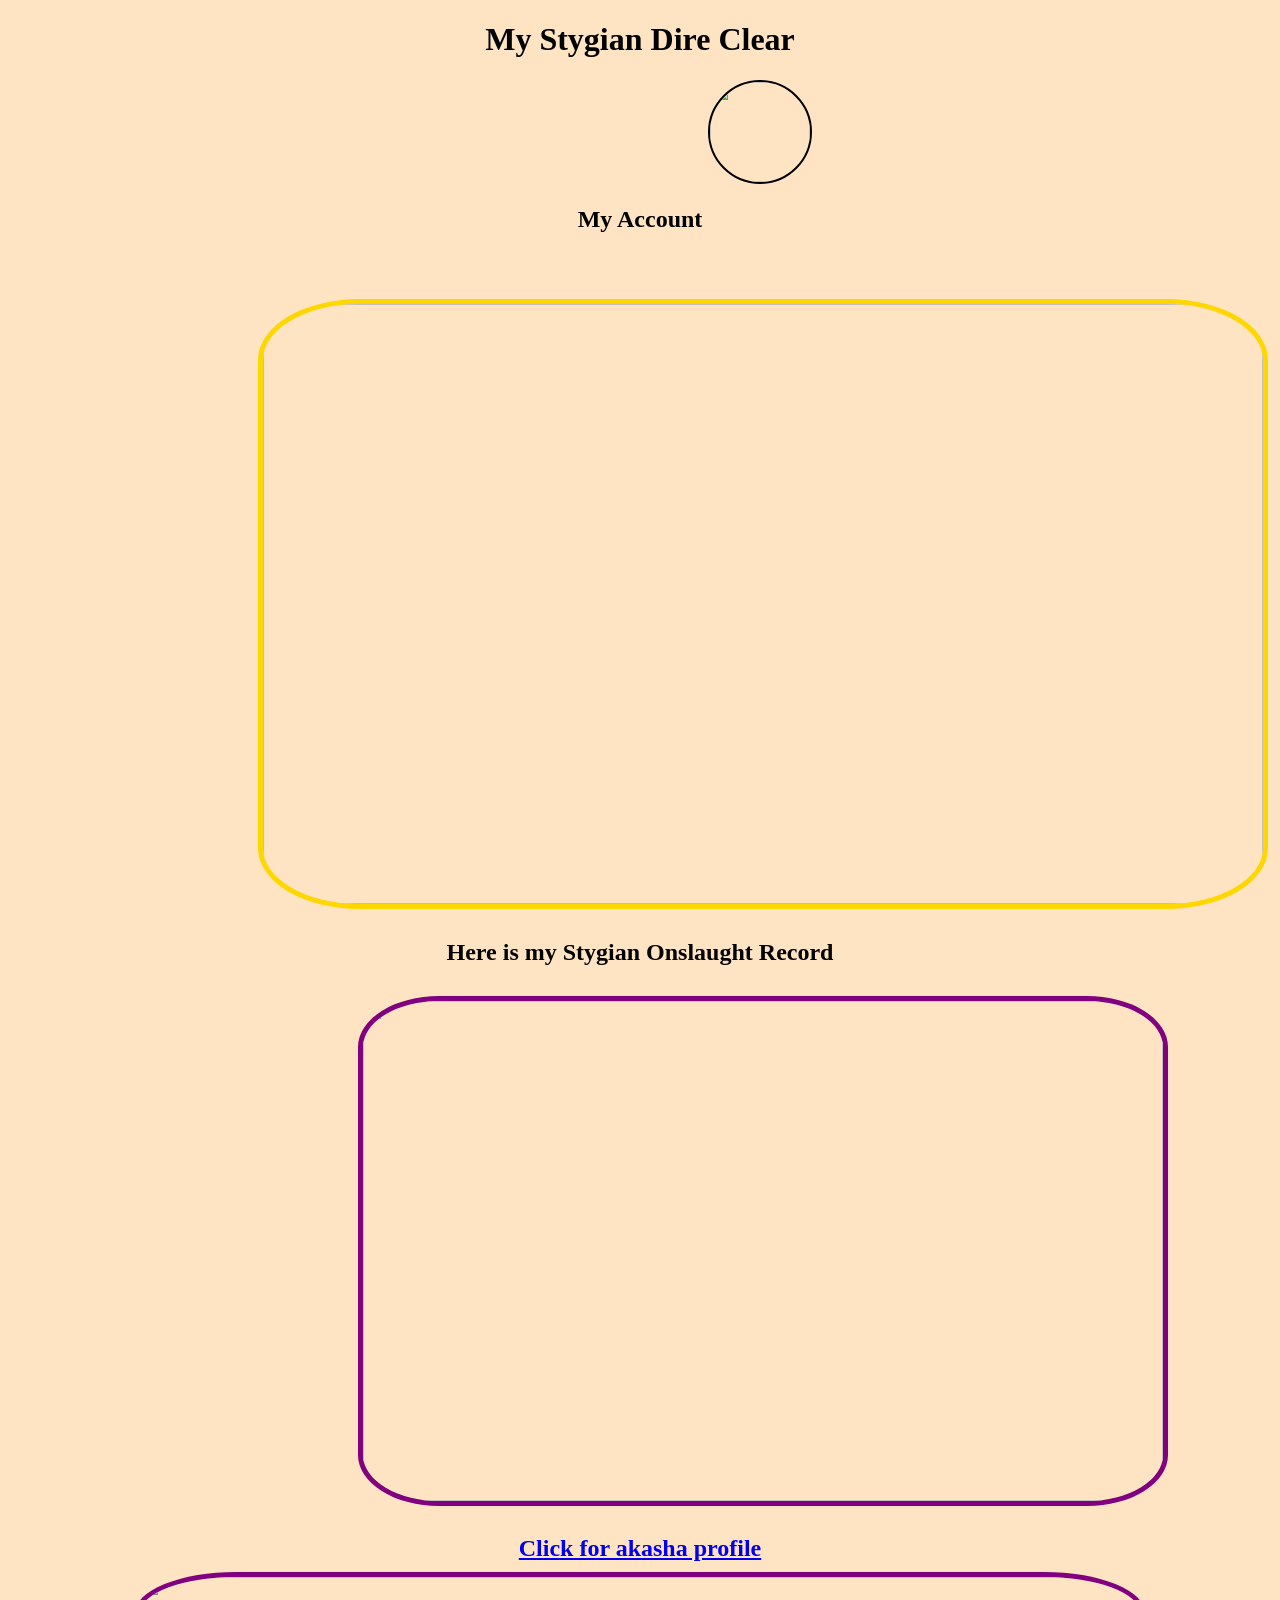
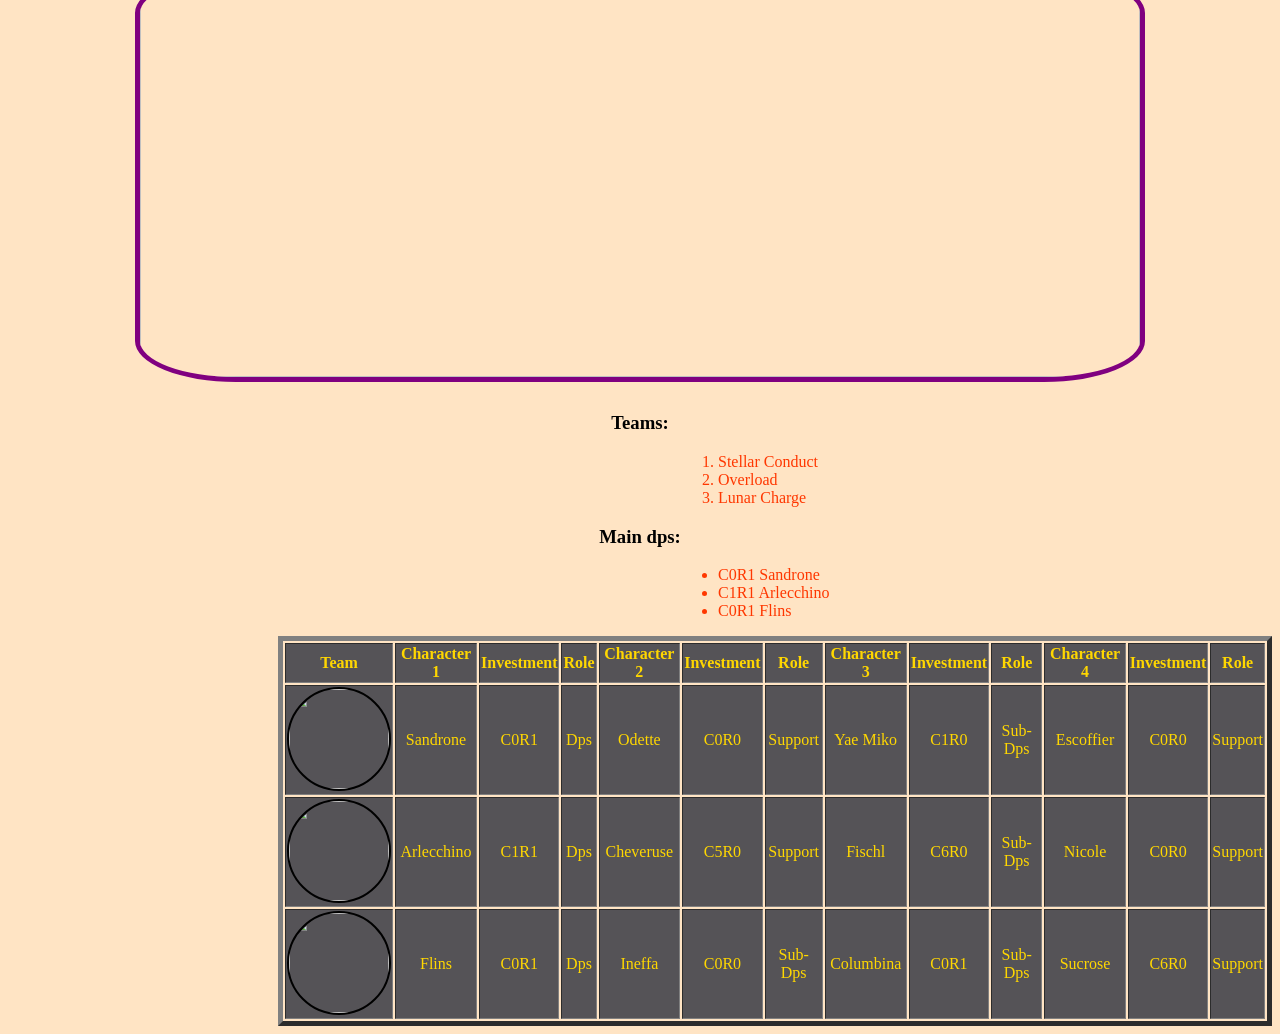
==== index.html @ 9f94decc "Second Commit" ====
<!DOCTYPE html>
<html lang="en">
<head>
    <meta charset="UTF-8">
    <meta name="viewport" content="width=device-width, initial-scale=1.0">
    <title>Document</title>
    <link rel="stylesheet" href="style.css">
</head>
<body>
    <h1>My Stygian Dire Clear</h1>
    <img src="https://encrypted-tbn0.gstatic.com/images?q=tbn:ANd9GcSyHv2dKqLAPKv6yegwRn_k9HNM6ANlSeNZUcGwHAmiSJcLCKFlZp2ZZKP5&s=10" alt="" id="STO">
    <h2 style="text-align: center;">My Account</h2><br>
    <br>
    <img src="C:\Users\Shreyas Buranpur\OneDrive\Videos\Captures\Genshin Impact 21-08-2026 22_38_162.png" alt="" id="seraph">
    <h2 style="text-align: center;">Here is my Stygian Onslaught Record</h2>
    <img src="D:\Nie day 1\Genshin Impact 21-08-2026 22_33_57.png" alt="" id="record">
    <br>
    <h2 style="text-align: center;"><a href="https://akasha.cv/profile/656649175">Click for akasha profile<br> <img src="C:\Users\Shreyas Buranpur\OneDrive\Pictures\Screenshots\Screenshot 2026-09-28 112141.png" alt="" id="aka"></a>
    </h2>
    <h3 style="text-align: center;">Teams:</h3>
<style>
  li {
    color: rgb(255, 55, 0); /* Changes both the text and the bullet to blue */
  }
</style>
    <ol>
    
        <li>Stellar Conduct </li>
        <li>Overload</li>
        <li>Lunar Charge</li>
    </ol>
    <h3 style="text-align: center;">Main dps:</h3>
    <ul>
        <li>C0R1 Sandrone</li>
        <li>C1R1 Arlecchino</li>
        <li>C0R1 Flins</li>
    </ul>
   <style type="text/css">
        table {
            color: rgb(55, 139, 143);
        }

        th,
        td {
            color:gold
        }

        tr {
            background-color: rgb(85, 83, 87);
        }
    </style>
    
    <table border="5">
        <tr>
            <th>Team</th>
            <th> Character 1 </th>
            <th> Investment </th>
            <th>Role</th>
            <th> Character 2 </th>
            <th>Investment</th>
            <th> Role </th>   
            <th> Character 3 </th>
            <th> Investment </th>
            <th>  Role   </th>
            <th> Character 4 </th>
            <th> Investment </th>
            <th> Role </th>            
        </tr>
        <tr>
            <td><a href="https://akasha.cv/profile/656649175?build=22e26aa4620be8c6bbeff72137c3524f"><img src="C:\Users\Shreyas Buranpur\OneDrive\Pictures\Screenshots\Screenshot 2026-09-28 143224.png" id="t1"></a></td>
            <td>Sandrone</td>
            <td>C0R1</td>
            <td>Dps</td>
            <td>Odette</td>
            <td>C0R0</td>
            <td>Support</td>
            <td>Yae Miko</td>
            <td>C1R0</td>
            <td>Sub-Dps</td>
            <td>Escoffier</td>
            <td>C0R0</td>
            <td>Support</td>
            
            
        </tr>
        <tr>
            <td><a href="https://akasha.cv/profile/656649175?build=83801a7c46f3f52ed832620dd3dffc4c"><img src="C:\Users\Shreyas Buranpur\OneDrive\Pictures\Screenshots\Screenshot 2026-09-28 143904.png" id="t2"></a></td>
            <td>Arlecchino</td>
            <td>C1R1</td>
            <td>Dps</td>
            <td>Cheveruse</td>
            <td>C5R0</td>
            <td>Support</td>
            <td>Fischl</td>
            <td>C6R0</td>
            <td>Sub-Dps</td>
            <td>Nicole</td>
            <td>C0R0</td>
            <td>Support</td>
            
        </tr>
        <tr>
            <td><a href="https://akasha.cv/profile/656649175?build=23360e23b4c0762a4845efb6354e7c1b"><img src="C:\Users\Shreyas Buranpur\OneDrive\Pictures\Screenshots\Screenshot 2026-09-28 143052.png" id="t3"></a></td>
            <td>Flins</td>
            <td>C0R1</td>
            <td>Dps</td>
            <td>Ineffa</td>
            <td>C0R0</td>
            <td>Sub-Dps</td>
            <td>Columbina</td>
            <td>C0R1</td>
            <td>Sub-Dps</td>
            <td>Sucrose</td>
            <td>C6R0</td>
            <td>Support</td>
            
        </tr>
    </table>
</body>
</html>
---- style.css ----
body{
    background-color: bisque;
}
#STO{
    height: 100px;
    width:100px;
    border: 2px solid black;
    border-radius: 50%;
    margin-left:700px;
}
#seraph{
    height: 600px;
    width: 1000px;
    border: 5px solid gold;
    border-top-left-radius: 10%;
    border-top-right-radius: 10%;
    border-bottom-left-radius: 10%;
    border-bottom-right-radius: 10%;
    margin: 10px;
    margin-left:250px;
}
#record{
    height: 500px;
    width: 800px;
    border: 5px solid purple;
    border-top-left-radius: 10%;
    border-top-right-radius: 10%;
    border-bottom-left-radius: 10%;
    border-bottom-right-radius: 10%;
    margin: 10px;
    margin-left:350px;
}

#t1{
    height: 100px;
    width:100px;
    border: 2px solid black;
    border-radius: 50%;
    
}
#t2{
    height: 100px;
    width:100px;
    border: 2px solid black;
    border-radius: 50%;
    
}
#t3{
    height: 100px;
    width:100px;
    border: 2px solid black;
    border-radius: 50%;
    
}
#t1:hover{
    background-color: beige;
    box-shadow: 10px 10px 10px rgb(35, 143, 194);
}
#t2:hover{
    background-color: rgb(217, 4, 4);
    box-shadow: 10px 10px 10px rgb(207, 10, 10);
}
#t3:hover{
    background-color: rgb(177, 76, 224);
    box-shadow: 10px 10px 10px rgb(177, 76, 224);
}
h1 {
  text-align: center;
}
form{
    width: 350px;
    min-height: 100vh;
    display: flex;
    flex-direction: column;
    justify-content: center;
    align-items: center;
    font-family: sans-serif;
    gap:10px;
    background-color: blanchedalmond;
    backdrop-filter: blur(10px);
}
input{
    width: 80%;
    box-sizing: border-box;
    padding: 14px 16px;
    background-color: blanchedalmond;
    transition: 0.3s ease;
}
button{
    padding:10px;
    font-weight:bold;
    cursor: pointer;
}
table{
    text-align: center;
    margin-left: 270px;
}
li{
    margin-left: 670px;
}
#aka{
    height: 400px;
    width: 1000px;
    border: 5px solid purple;
    border-top-left-radius: 10%;
    border-top-right-radius: 10%;
    border-bottom-left-radius: 10%;
    border-bottom-right-radius: 10%;
    margin: 10px;
}
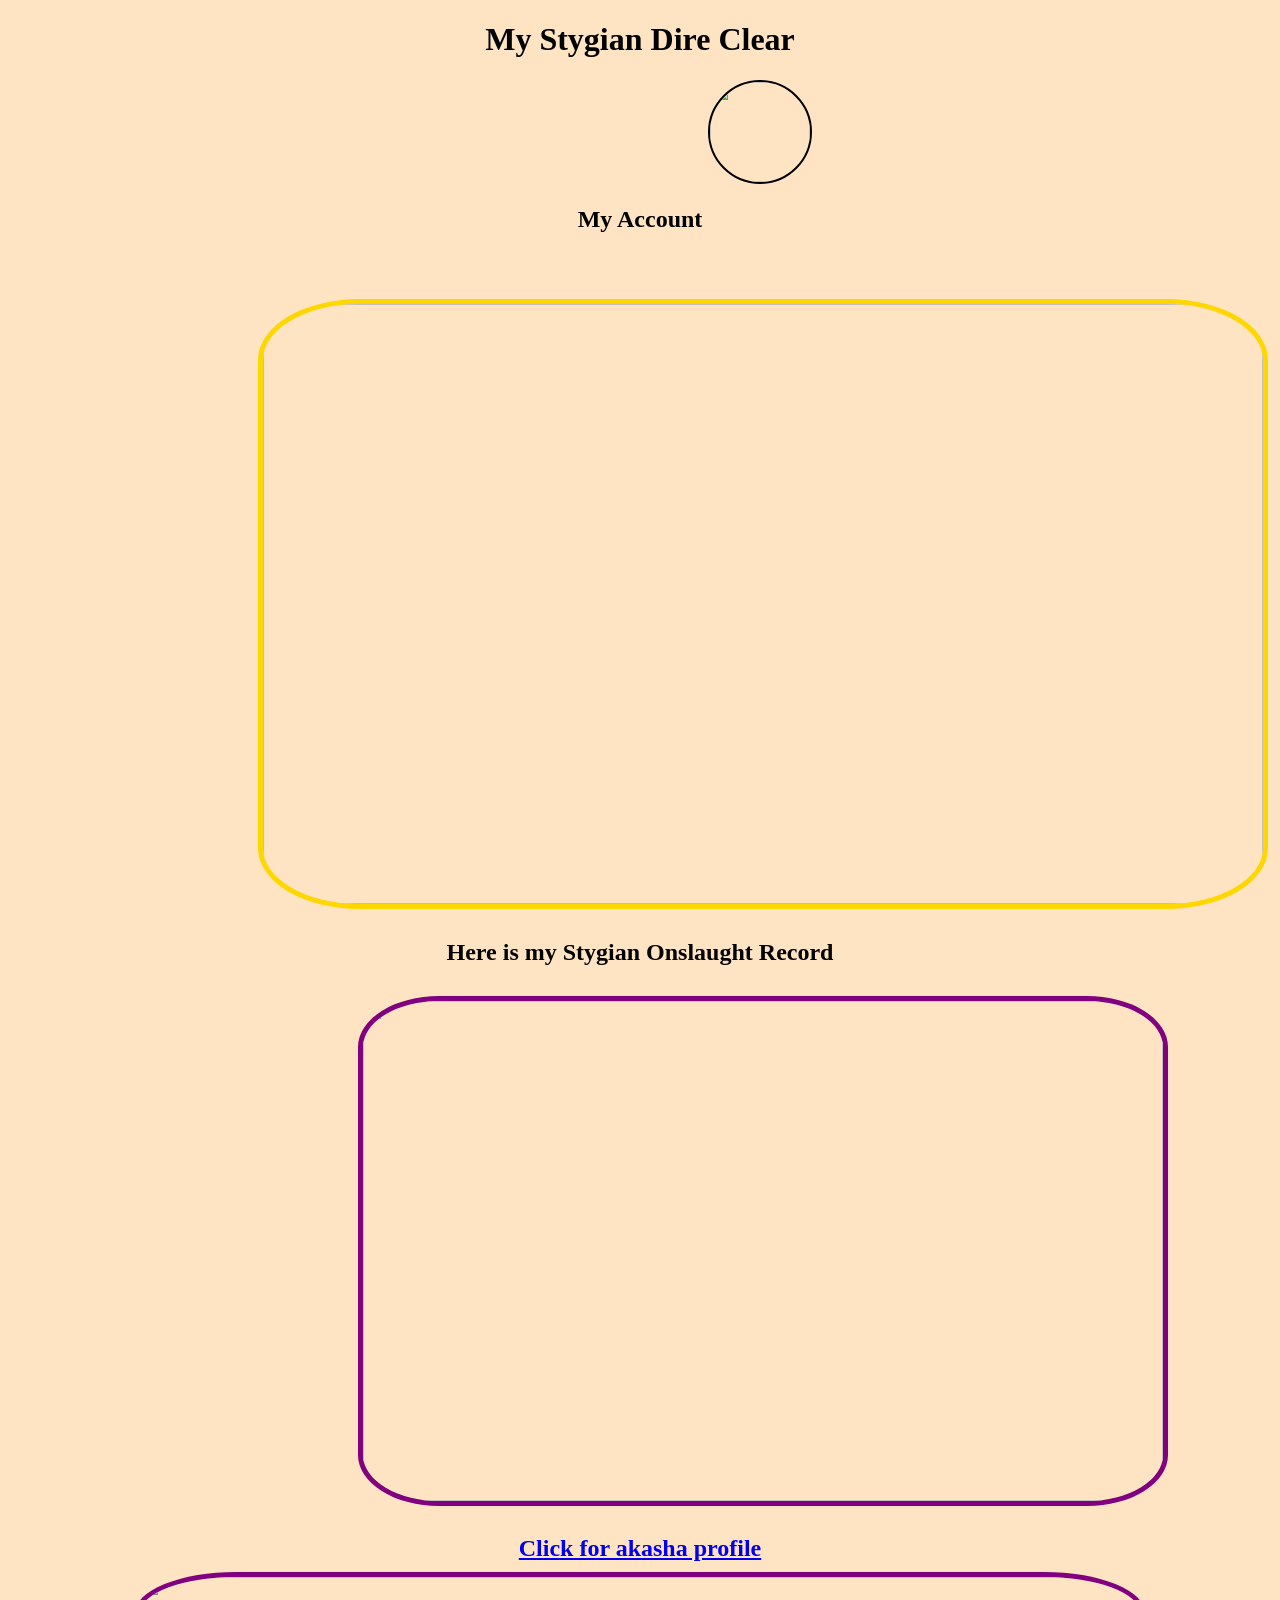
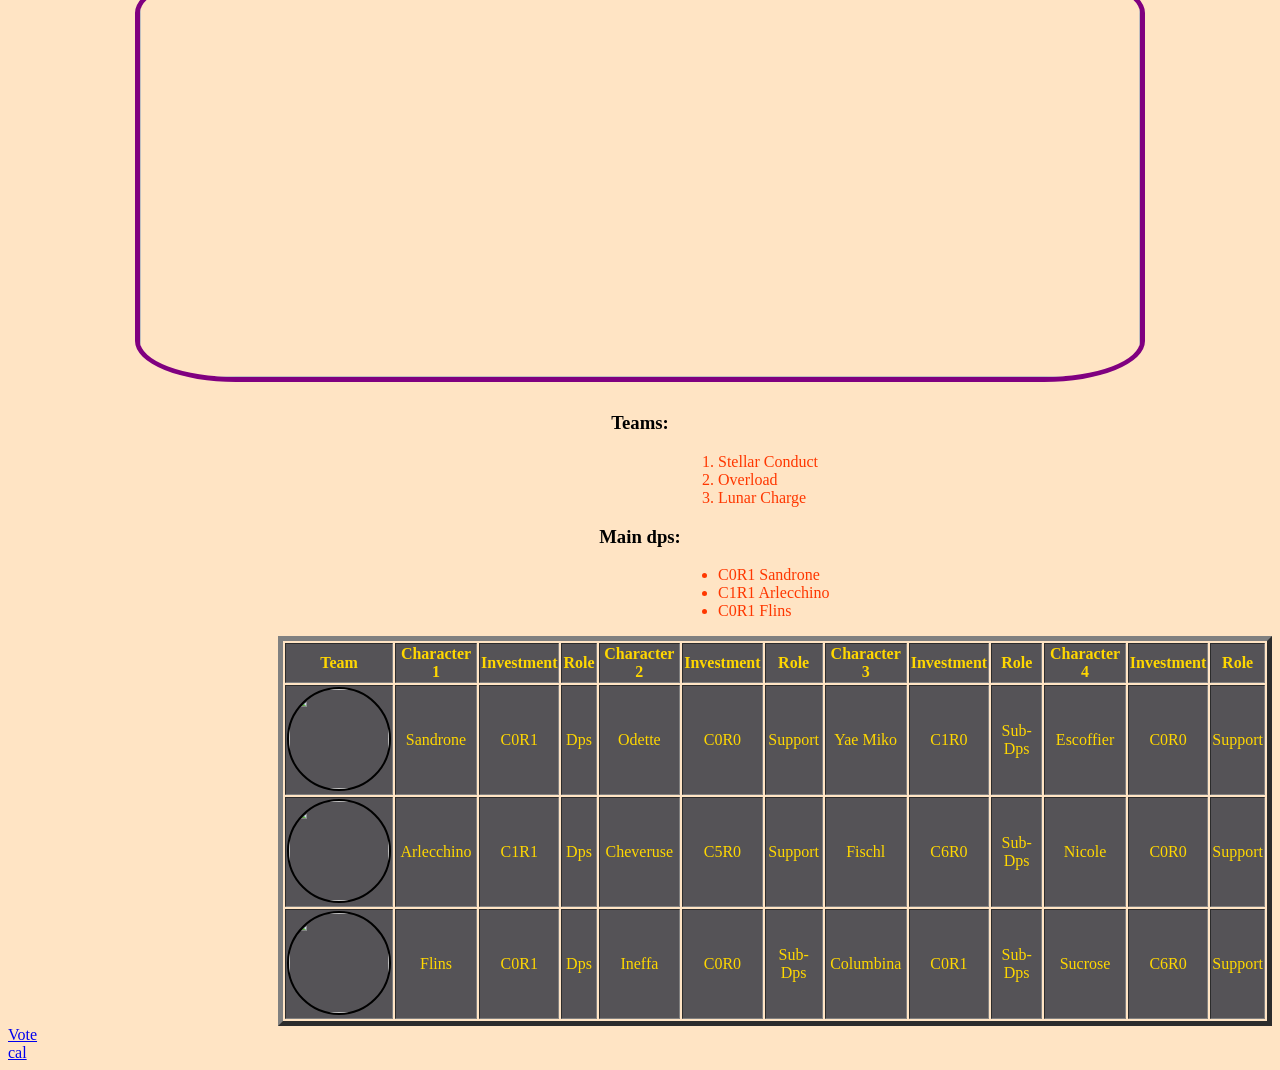
==== commit 70385ae0: "3rd commit" ====
--- a/index.html
+++ b/index.html
@@ -116,5 +116,8 @@
             
         </tr>
     </table>
+    <a href="vote.html">Vote</a><br>
+    <a href="cal.html">cal</a>
+
 </body>
 </html>
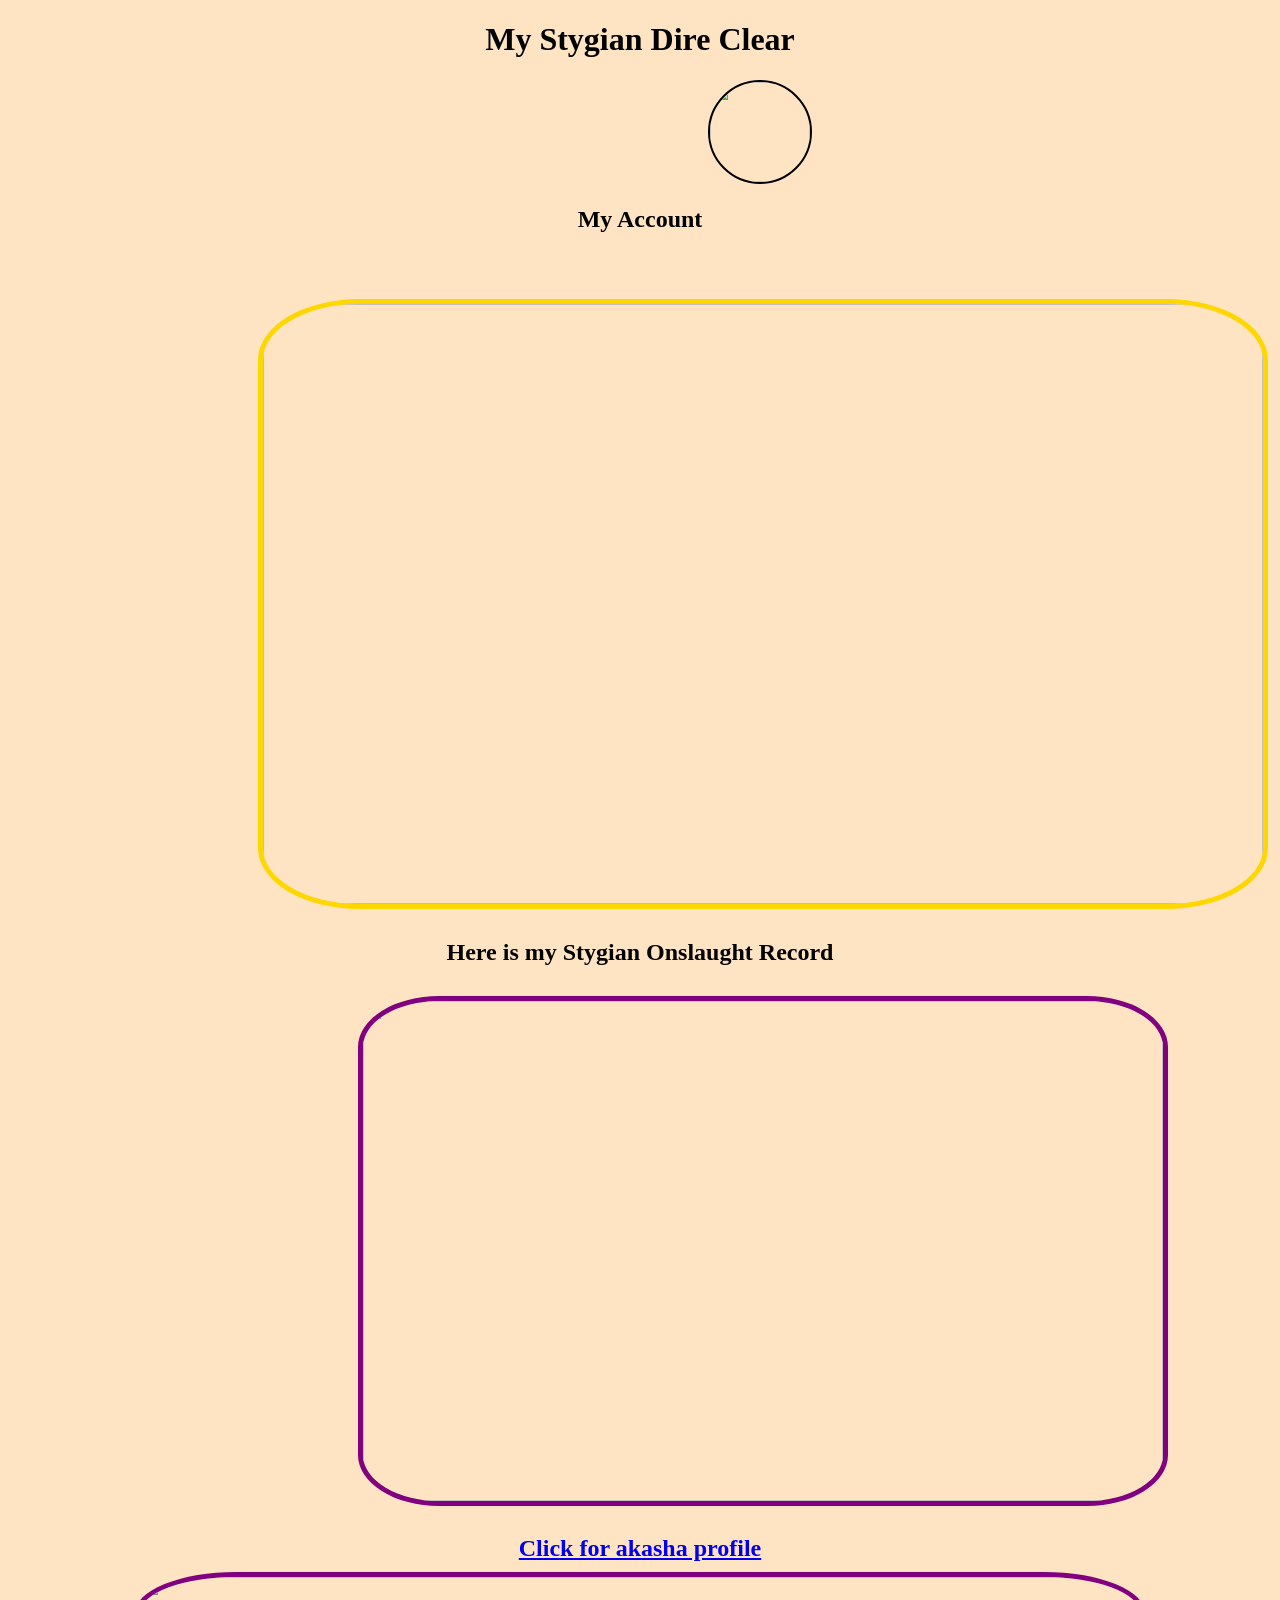
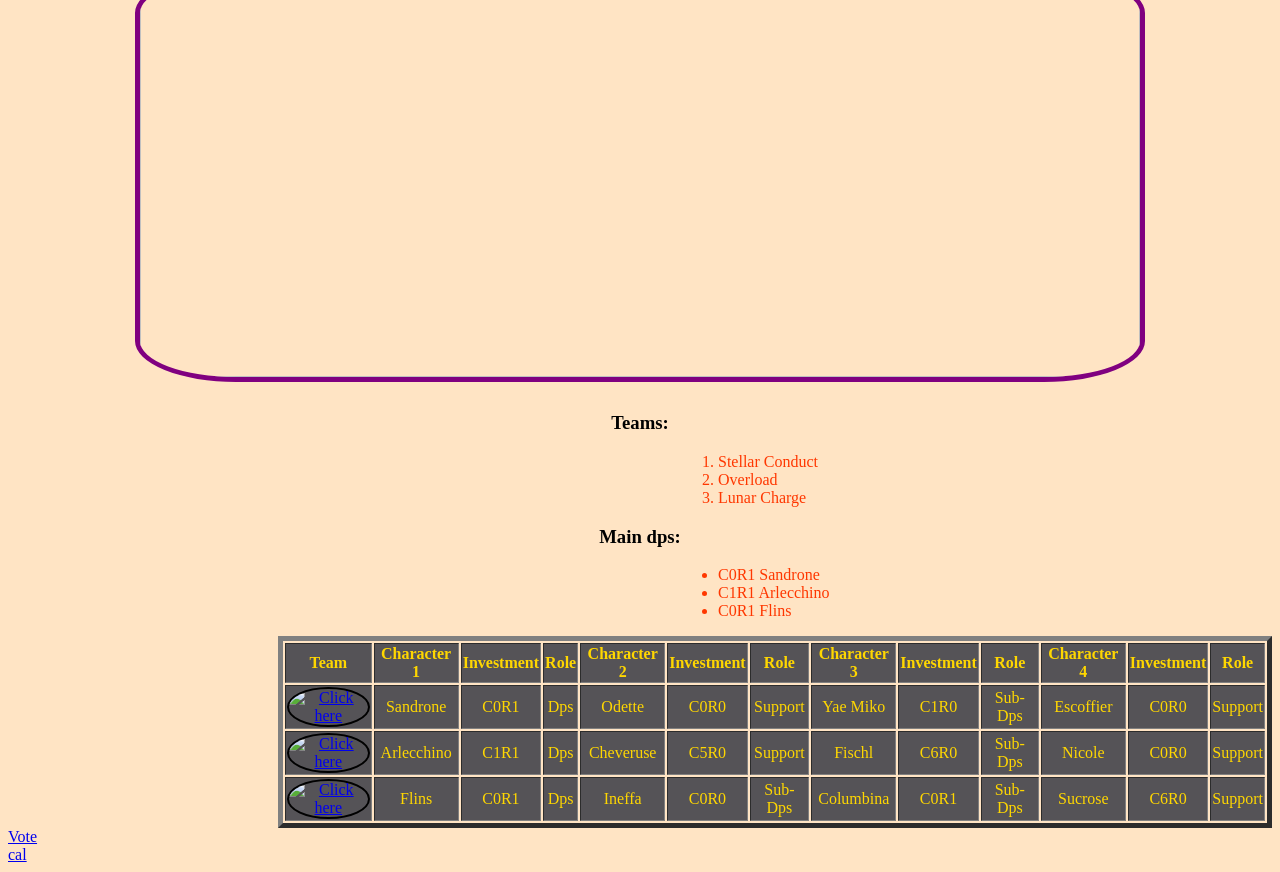
==== commit 408850ab: "4th" ====
--- a/index.html
+++ b/index.html
@@ -67,7 +67,7 @@
             <th> Role </th>            
         </tr>
         <tr>
-            <td><a href="https://akasha.cv/profile/656649175?build=22e26aa4620be8c6bbeff72137c3524f"><img src="C:\Users\Shreyas Buranpur\OneDrive\Pictures\Screenshots\Screenshot 2026-09-28 143224.png" id="t1"></a></td>
+            <td><a href="https://akasha.cv/profile/656649175?build=22e26aa4620be8c6bbeff72137c3524f"><img src="C:\Users\Shreyas Buranpur\OneDrive\Pictures\Screenshots\Screenshot 2026-09-28 143224.png" alt="Click here" id="t1"></a></td>
             <td>Sandrone</td>
             <td>C0R1</td>
             <td>Dps</td>
@@ -84,7 +84,7 @@
             
         </tr>
         <tr>
-            <td><a href="https://akasha.cv/profile/656649175?build=83801a7c46f3f52ed832620dd3dffc4c"><img src="C:\Users\Shreyas Buranpur\OneDrive\Pictures\Screenshots\Screenshot 2026-09-28 143904.png" id="t2"></a></td>
+            <td><a href="https://akasha.cv/profile/656649175?build=83801a7c46f3f52ed832620dd3dffc4c"><img src="C:\Users\Shreyas Buranpur\OneDrive\Pictures\Screenshots\Screenshot 2026-09-28 143904.png" alt="Click here" id="t2"></a></td>
             <td>Arlecchino</td>
             <td>C1R1</td>
             <td>Dps</td>
@@ -100,7 +100,7 @@
             
         </tr>
         <tr>
-            <td><a href="https://akasha.cv/profile/656649175?build=23360e23b4c0762a4845efb6354e7c1b"><img src="C:\Users\Shreyas Buranpur\OneDrive\Pictures\Screenshots\Screenshot 2026-09-28 143052.png" id="t3"></a></td>
+            <td><a href="https://akasha.cv/profile/656649175?build=23360e23b4c0762a4845efb6354e7c1b"><img src="C:\Users\Shreyas Buranpur\OneDrive\Pictures\Screenshots\Screenshot 2026-09-28 143052.png" alt="Click here" id="t3"></a></td>
             <td>Flins</td>
             <td>C0R1</td>
             <td>Dps</td>
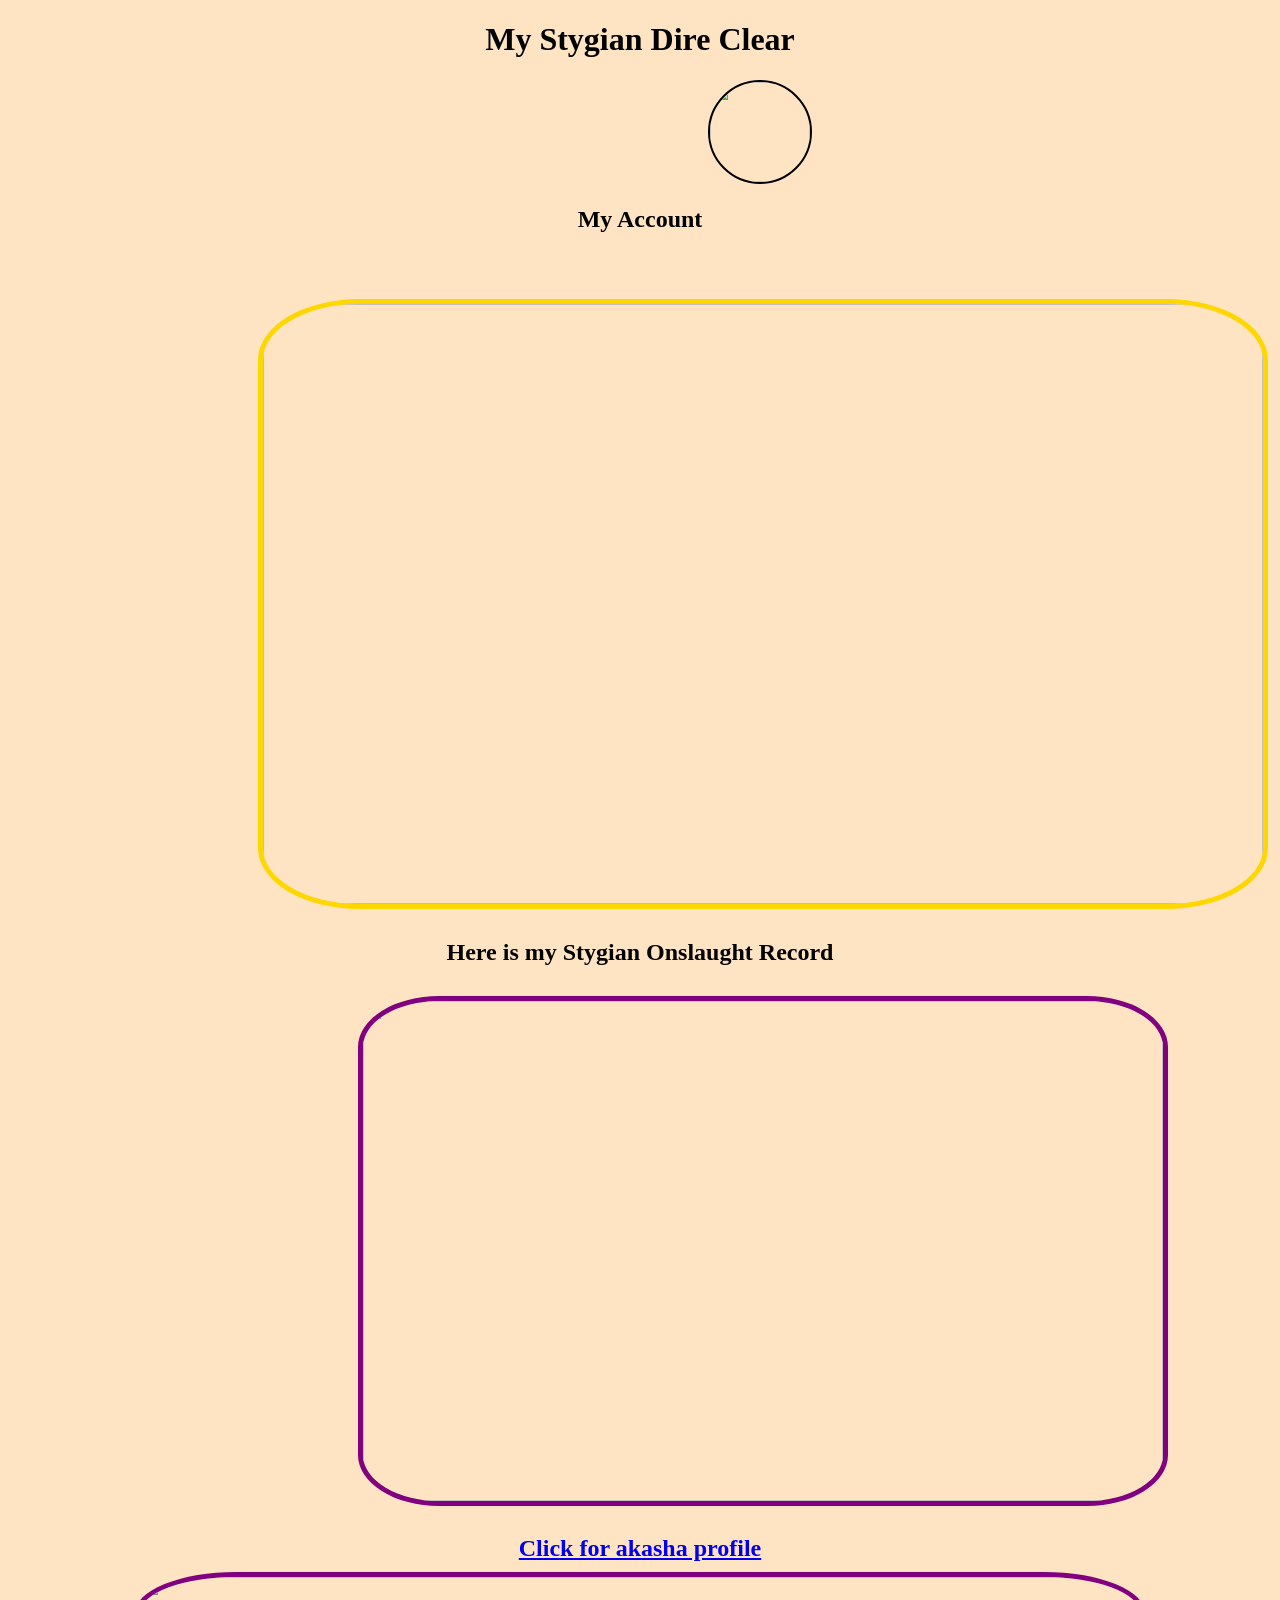
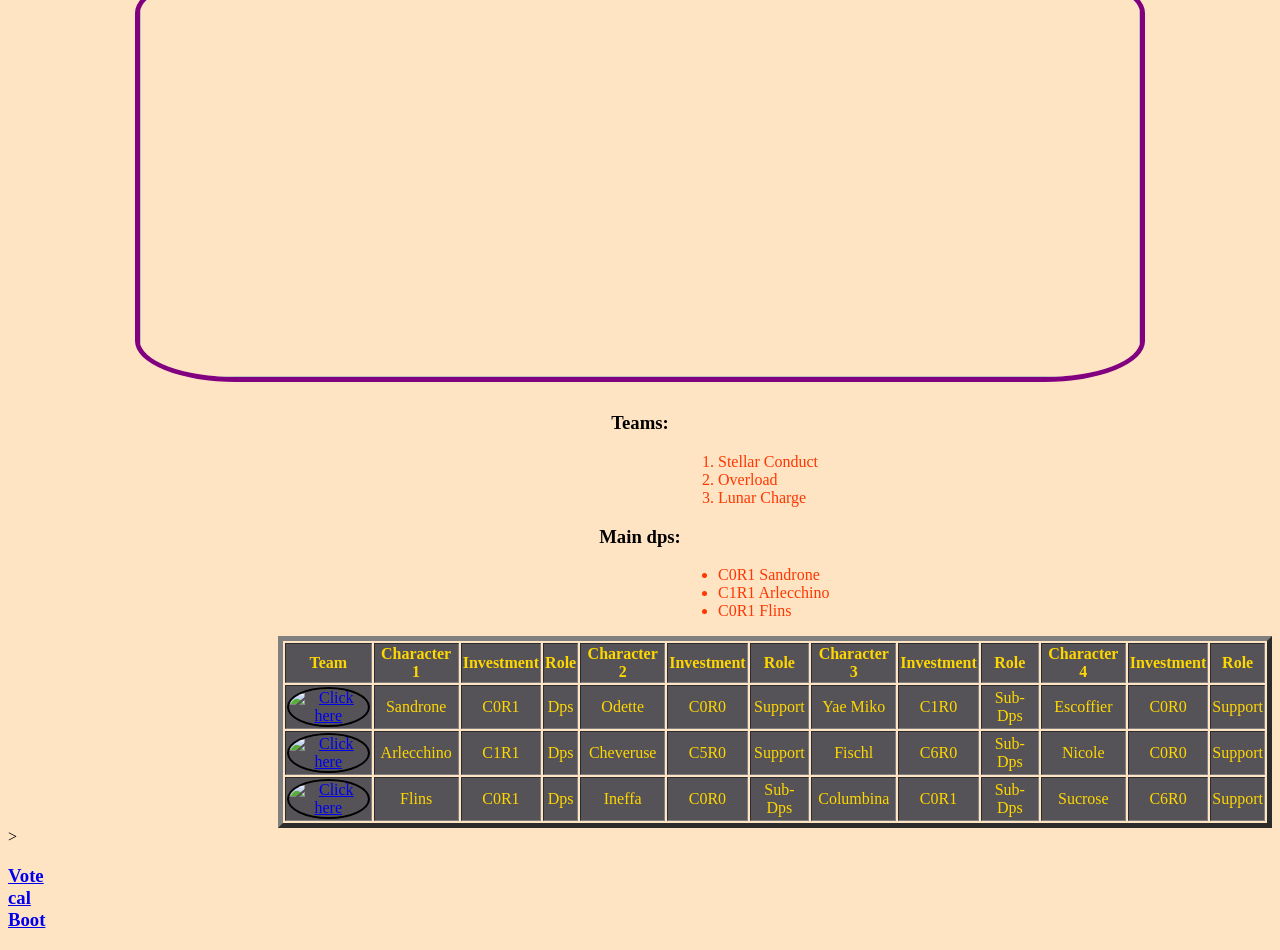
==== commit 77d4cde9: "Added images and boot" ====
--- a/index.html
+++ b/index.html
@@ -116,8 +116,10 @@
             
         </tr>
     </table>
-    <a href="vote.html">Vote</a><br>
-    <a href="cal.html">cal</a>
+    ><h3><a href="vote.html">Vote</a><br>
+    <a href="cal.html">cal</a><br>
+    <a href="info.html">Boot</a></h3>
+
 
 </body>
 </html>
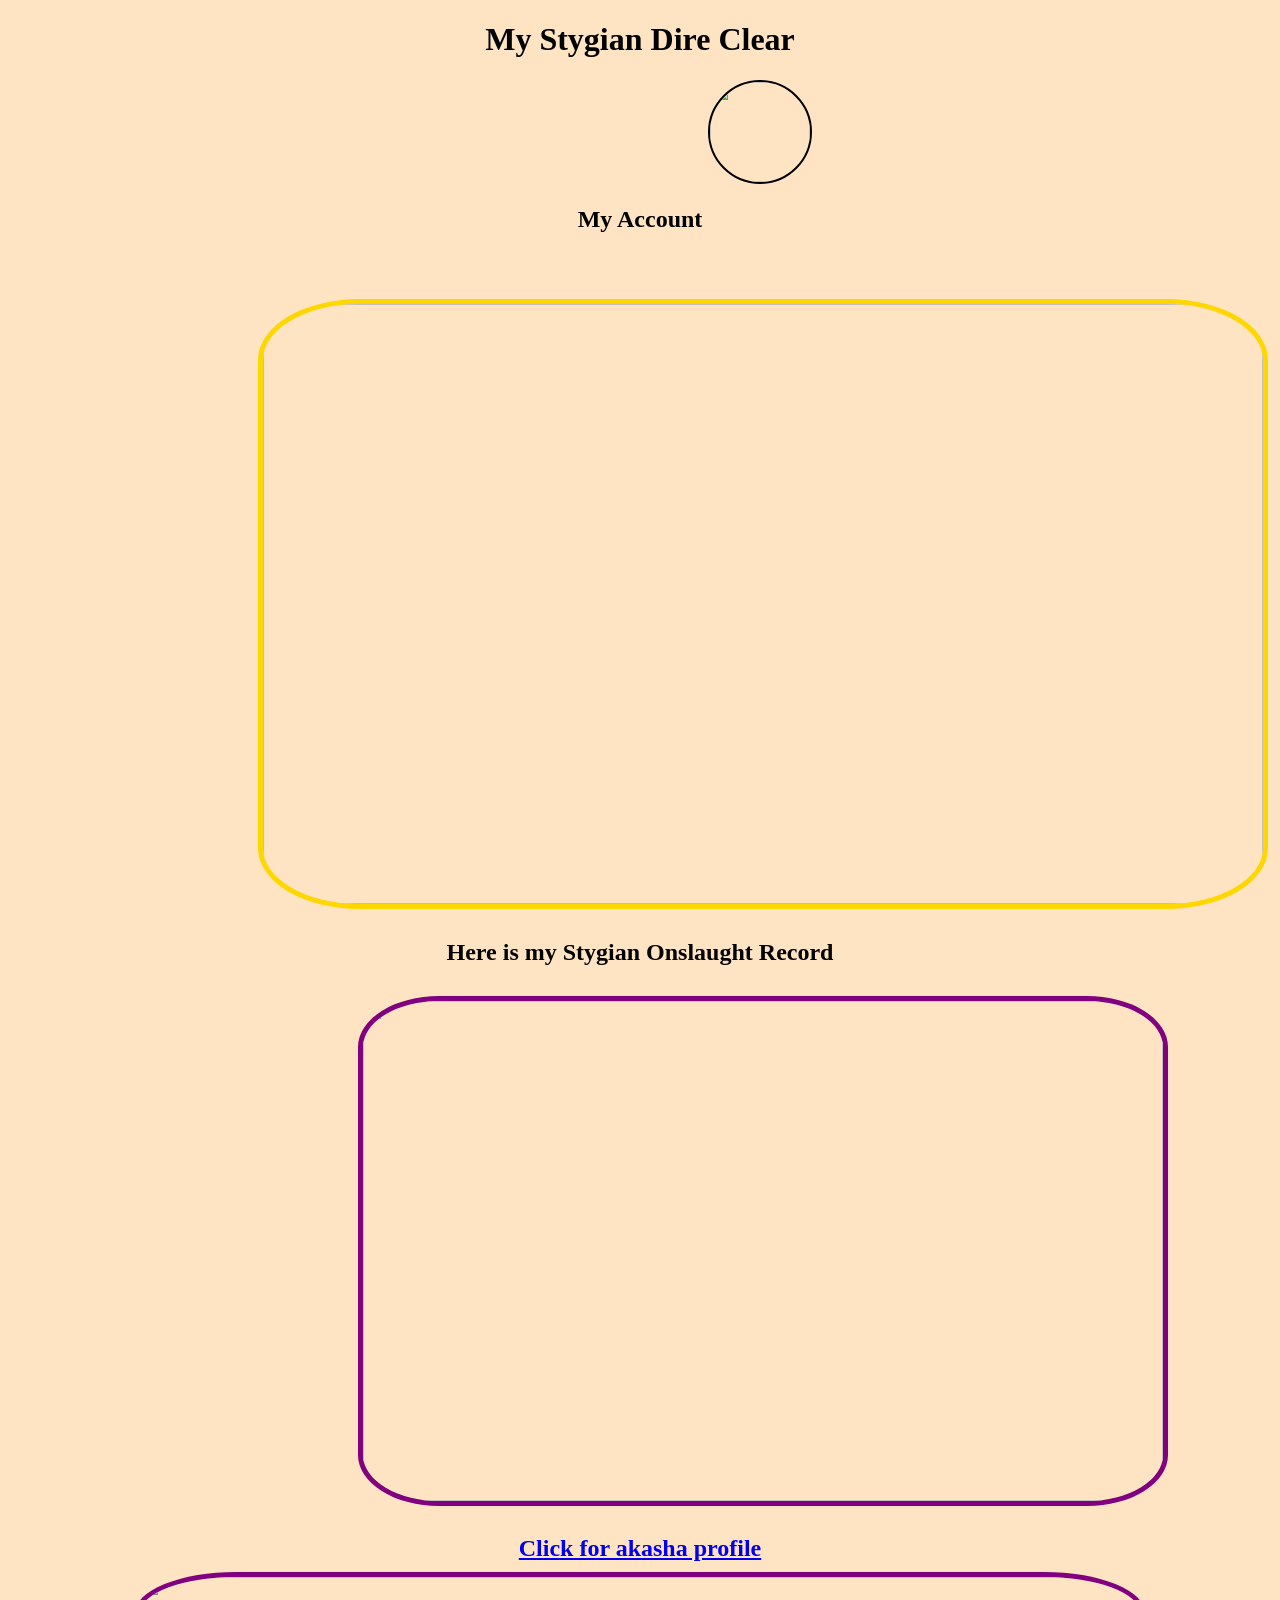
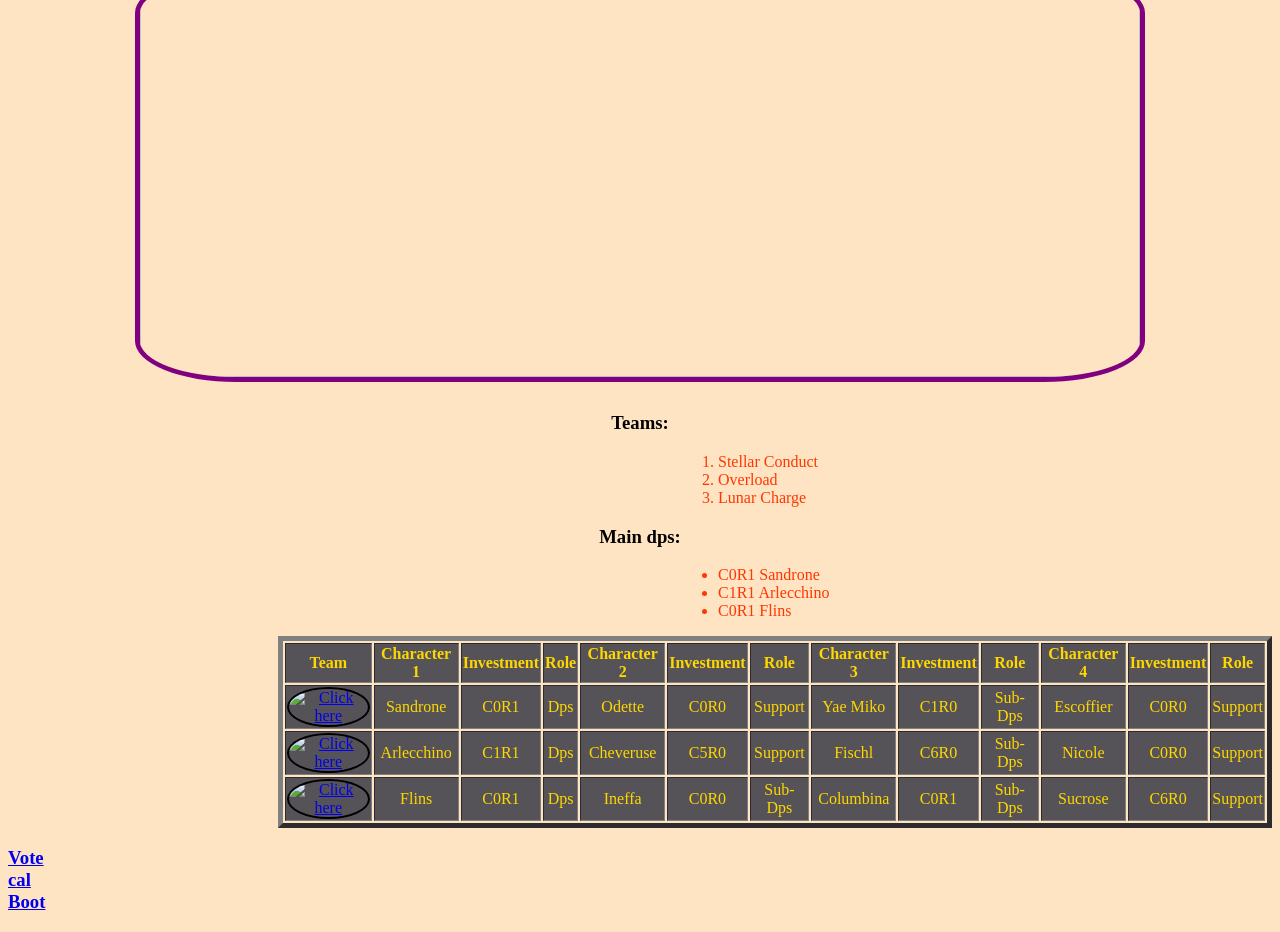
==== commit 0efb8091: "cap I" ====
--- a/index.html
+++ b/index.html
@@ -11,11 +11,11 @@
     <img src="https://encrypted-tbn0.gstatic.com/images?q=tbn:ANd9GcSyHv2dKqLAPKv6yegwRn_k9HNM6ANlSeNZUcGwHAmiSJcLCKFlZp2ZZKP5&s=10" alt="" id="STO">
     <h2 style="text-align: center;">My Account</h2><br>
     <br>
-    <img src="C:\Users\Shreyas Buranpur\OneDrive\Videos\Captures\Genshin Impact 21-08-2026 22_38_162.png" alt="" id="seraph">
+    <img src="https://github.com/Searph-S0708023/Nie-day-1/blob/main/Profile.png?raw=true" alt="" id="seraph">
     <h2 style="text-align: center;">Here is my Stygian Onslaught Record</h2>
-    <img src="D:\Nie day 1\Genshin Impact 21-08-2026 22_33_57.png" alt="" id="record">
+    <img src="https://github.com/Searph-S0708023/Nie-day-1/blob/main/Record.png?raw=true" alt="" id="record">
     <br>
-    <h2 style="text-align: center;"><a href="https://akasha.cv/profile/656649175">Click for akasha profile<br> <img src="C:\Users\Shreyas Buranpur\OneDrive\Pictures\Screenshots\Screenshot 2026-09-28 112141.png" alt="" id="aka"></a>
+    <h2 style="text-align: center;"><a href="https://akasha.cv/profile/656649175">Click for akasha profile<br> <img src="https://github.com/Searph-S0708023/Nie-day-1/blob/main/Aka.png?raw=true" alt="" id="aka"></a>
     </h2>
     <h3 style="text-align: center;">Teams:</h3>
 <style>
@@ -67,7 +67,7 @@
             <th> Role </th>            
         </tr>
         <tr>
-            <td><a href="https://akasha.cv/profile/656649175?build=22e26aa4620be8c6bbeff72137c3524f"><img src="C:\Users\Shreyas Buranpur\OneDrive\Pictures\Screenshots\Screenshot 2026-09-28 143224.png" alt="Click here" id="t1"></a></td>
+            <td><a href="https://akasha.cv/profile/656649175?build=22e26aa4620be8c6bbeff72137c3524f"><img src="https://github.com/Searph-S0708023/Nie-day-1/blob/main/Sand.png?raw=true" alt="Click here" id="t1"></a></td>
             <td>Sandrone</td>
             <td>C0R1</td>
             <td>Dps</td>
@@ -84,7 +84,7 @@
             
         </tr>
         <tr>
-            <td><a href="https://akasha.cv/profile/656649175?build=83801a7c46f3f52ed832620dd3dffc4c"><img src="C:\Users\Shreyas Buranpur\OneDrive\Pictures\Screenshots\Screenshot 2026-09-28 143904.png" alt="Click here" id="t2"></a></td>
+            <td><a href="https://akasha.cv/profile/656649175?build=83801a7c46f3f52ed832620dd3dffc4c"><img src="https://github.com/Searph-S0708023/Nie-day-1/blob/main/Arle.png?raw=true" alt="Click here" id="t2"></a></td>
             <td>Arlecchino</td>
             <td>C1R1</td>
             <td>Dps</td>
@@ -100,7 +100,7 @@
             
         </tr>
         <tr>
-            <td><a href="https://akasha.cv/profile/656649175?build=23360e23b4c0762a4845efb6354e7c1b"><img src="C:\Users\Shreyas Buranpur\OneDrive\Pictures\Screenshots\Screenshot 2026-09-28 143052.png" alt="Click here" id="t3"></a></td>
+            <td><a href="https://akasha.cv/profile/656649175?build=23360e23b4c0762a4845efb6354e7c1b"><img src="https://github.com/Searph-S0708023/Nie-day-1/blob/main/Flins.png?raw=true" alt="Click here" id="t3"></a></td>
             <td>Flins</td>
             <td>C0R1</td>
             <td>Dps</td>
@@ -116,9 +116,9 @@
             
         </tr>
     </table>
-    ><h3><a href="vote.html">Vote</a><br>
+    <h3><a href="vote.html">Vote</a><br>
     <a href="cal.html">cal</a><br>
-    <a href="info.html">Boot</a></h3>
+    <a href="Info.html">Boot</a></h3>
 
 
 </body>
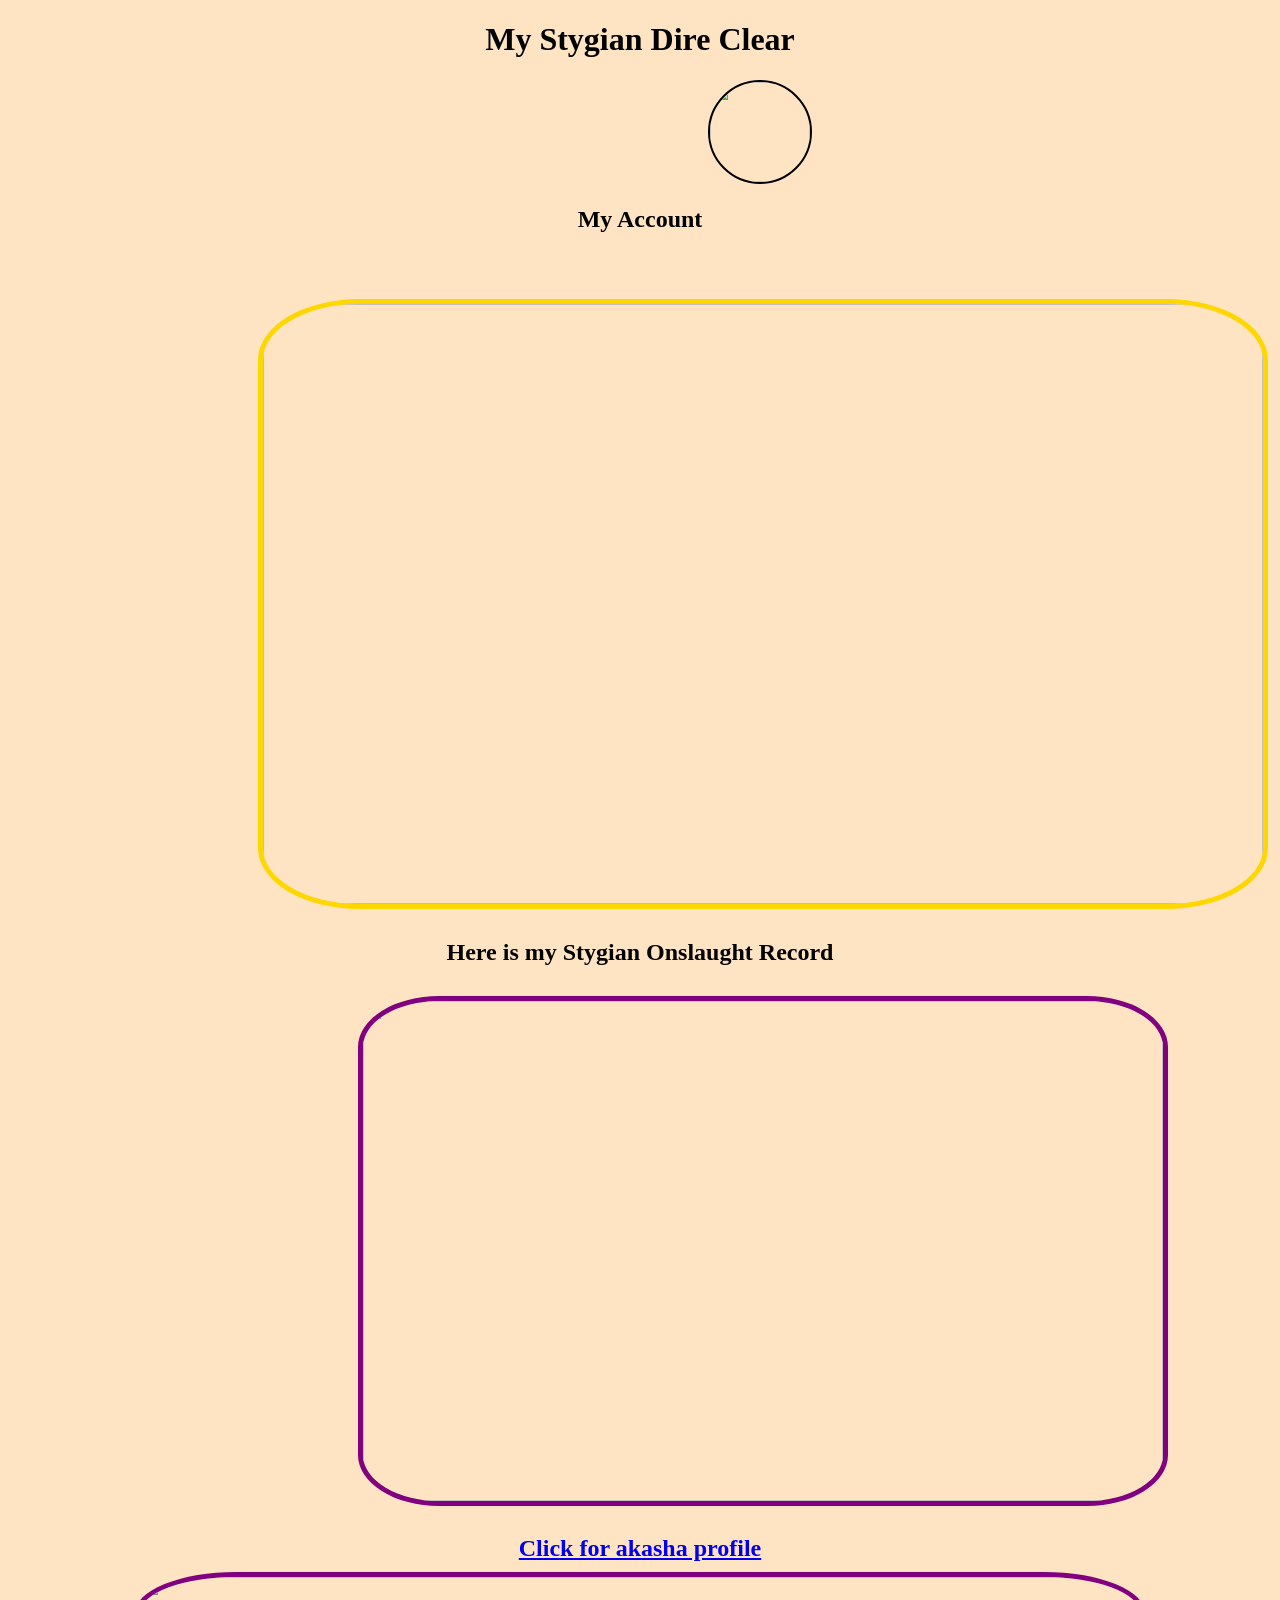
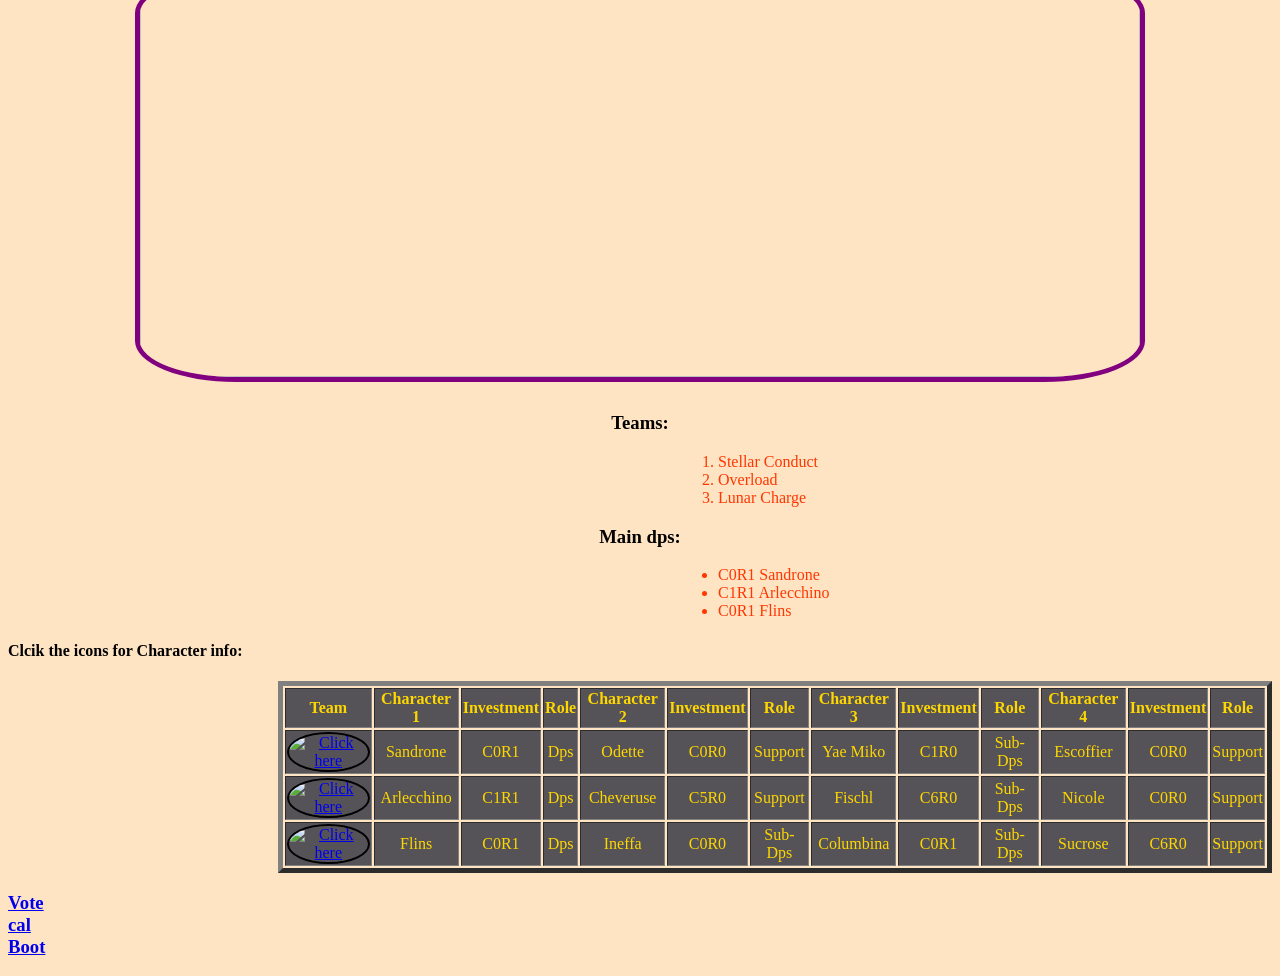
==== commit acad2215: "Icon info" ====
--- a/index.html
+++ b/index.html
@@ -49,7 +49,7 @@
             background-color: rgb(85, 83, 87);
         }
     </style>
-    
+    <h4>Clcik the icons for Character info:</h4>
     <table border="5">
         <tr>
             <th>Team</th>
@@ -122,4 +122,4 @@
 
 
 </body>
-</html>+</html>
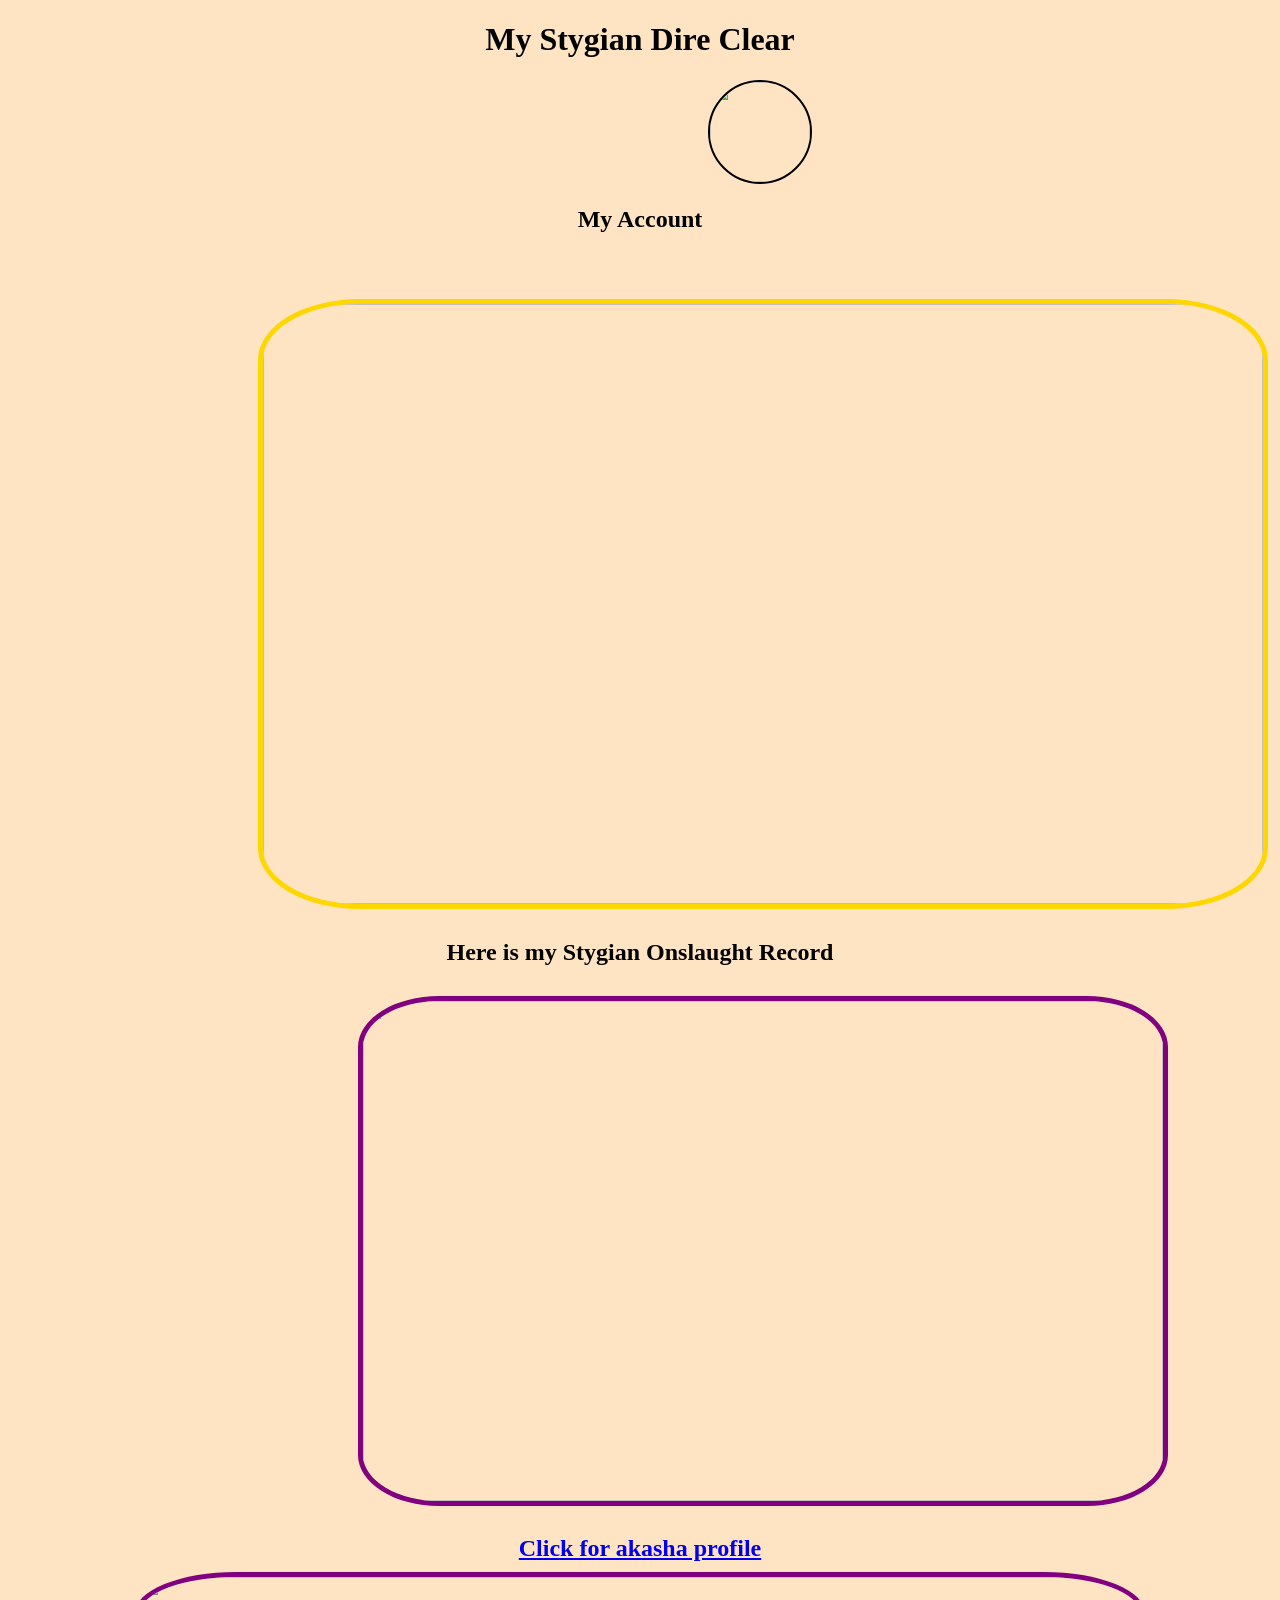
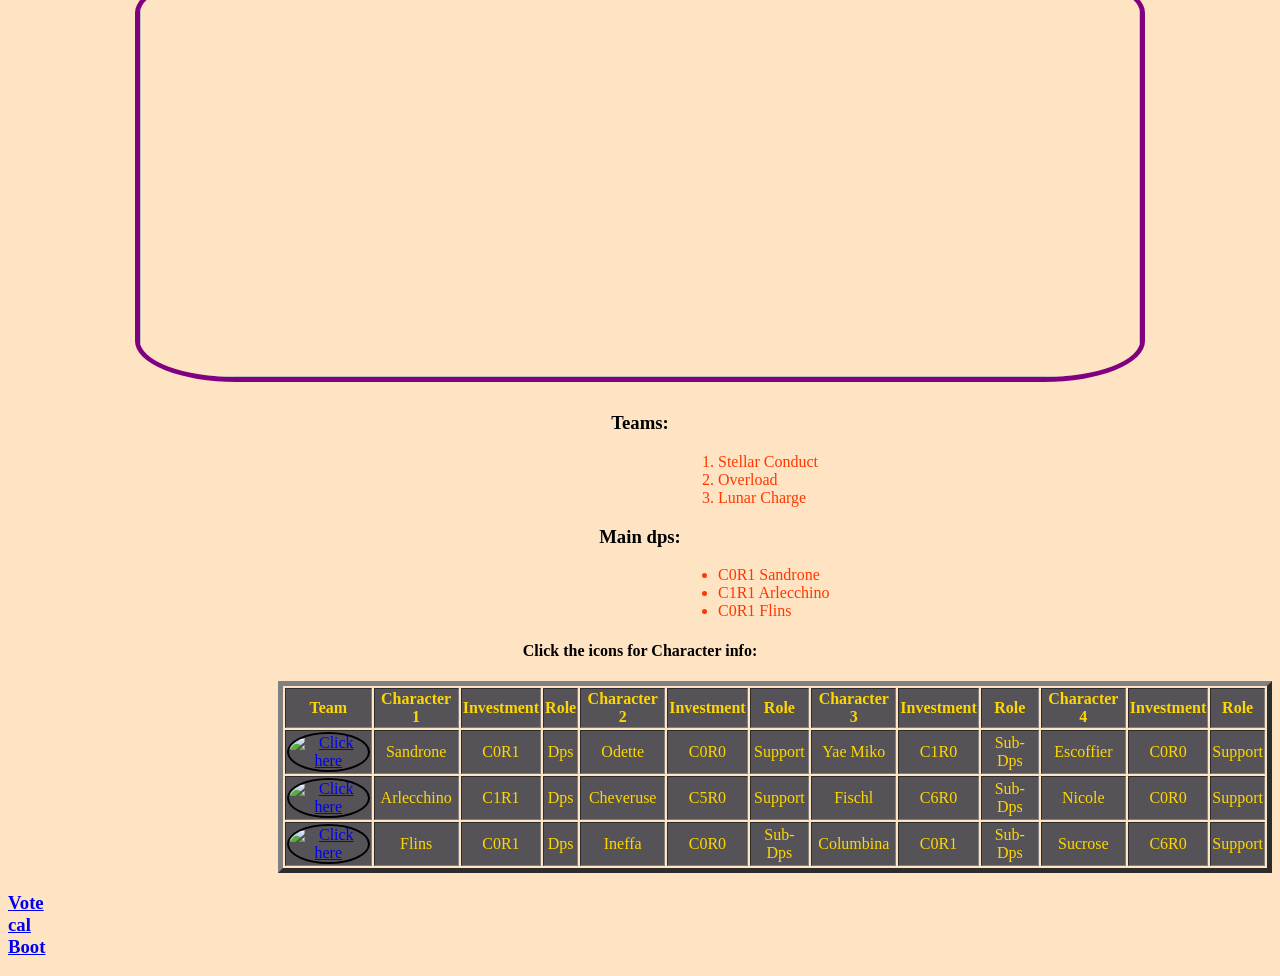
==== commit 59fd510b: "Update index.html" ====
--- a/index.html
+++ b/index.html
@@ -49,7 +49,7 @@
             background-color: rgb(85, 83, 87);
         }
     </style>
-    <h4>Clcik the icons for Character info:</h4>
+    <h4 style="text-align:center;">Click the icons for Character info:</h4>
     <table border="5">
         <tr>
             <th>Team</th>
